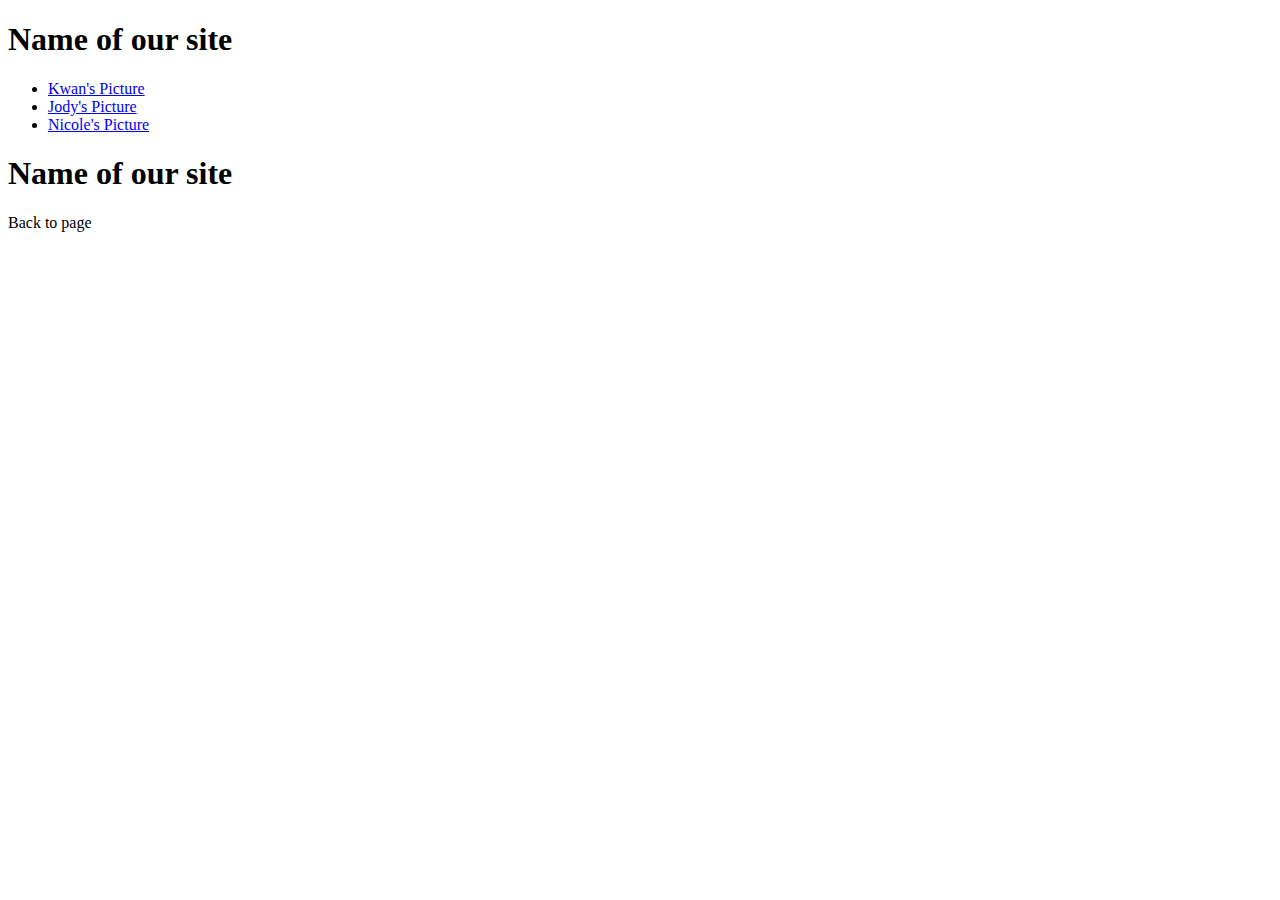
==== index.html @ 93dccd25 "start of homepage layout" ====
<!DOCTYPE html>
<!-- 	Group Project
		Student Names: Yoonkwan Kim, Jody Kirton, Nicole Serrao
-->
<html>
<head>
	<meta charset="utf-8" />
	<title>Group Project</title>
	<meta name="viewport" content="width=device-width, initial-scale=1, maximum-scale=1" />
	<link rel="stylesheet" href="_css/jquery.mobile.css">
	<link rel="stylesheet" href="_css/mystyles.css">	
	<script src="_js/jquery.js"></script>
	<script src="_js/jquery.mobile.js"></script>
	<script src="_js/myscript.js"></script>
</head>
<body>
	<!-- Start main page -->
	<div data-role="page" id="main" data-theme="a">
		<header data-role="header" id="header">
			<h1>Name of our site</h1>
		</header>

		<section class="ui-content" role="main">
			<div role="main" class="ui-content">			
			</div>
		</section>
		
		<footer data-role="footer">		
			<div data-role="navbar" id="navhome" class="ui-navbar">
			    <ul>  
				  <li><a href="#memberPopup" class="ui-btn ui-icon-about ui-btn-icon-left" value="kwan">Kwan's Picture</a></li> 
				  <li><a href="#memberPopup" class="ui-btn ui-icon-sheridan ui-btn-icon-left" value="jody">Jody's Picture</a></li>
				  <li><a href="#memberPopup" class="ui-btn ui-icon-ago ui-btn-icon-left" value="nicole">Nicole's Picture</a></li>
				</ul>
			</div>
		</footer>
	</div>
	<!-- End main page -->
	
	<!-- Start member popup page-->
	<div data-role="page" id="memberPopup">
		<div data-role="header" data-theme="b">
			<h1>Name of our site</h1>
		</div>
		<div class="ui-content" role="main" data-theme="b">	
			<p id="memberInfo"></p>		
			<p><a data-rel="back" class="ui-btn ui-icon-back ui-btn-icon-top">Back to page</a></p>	
		</div>
		<div
	</div>
	<!-- end member popup page -->
</body>
</html>
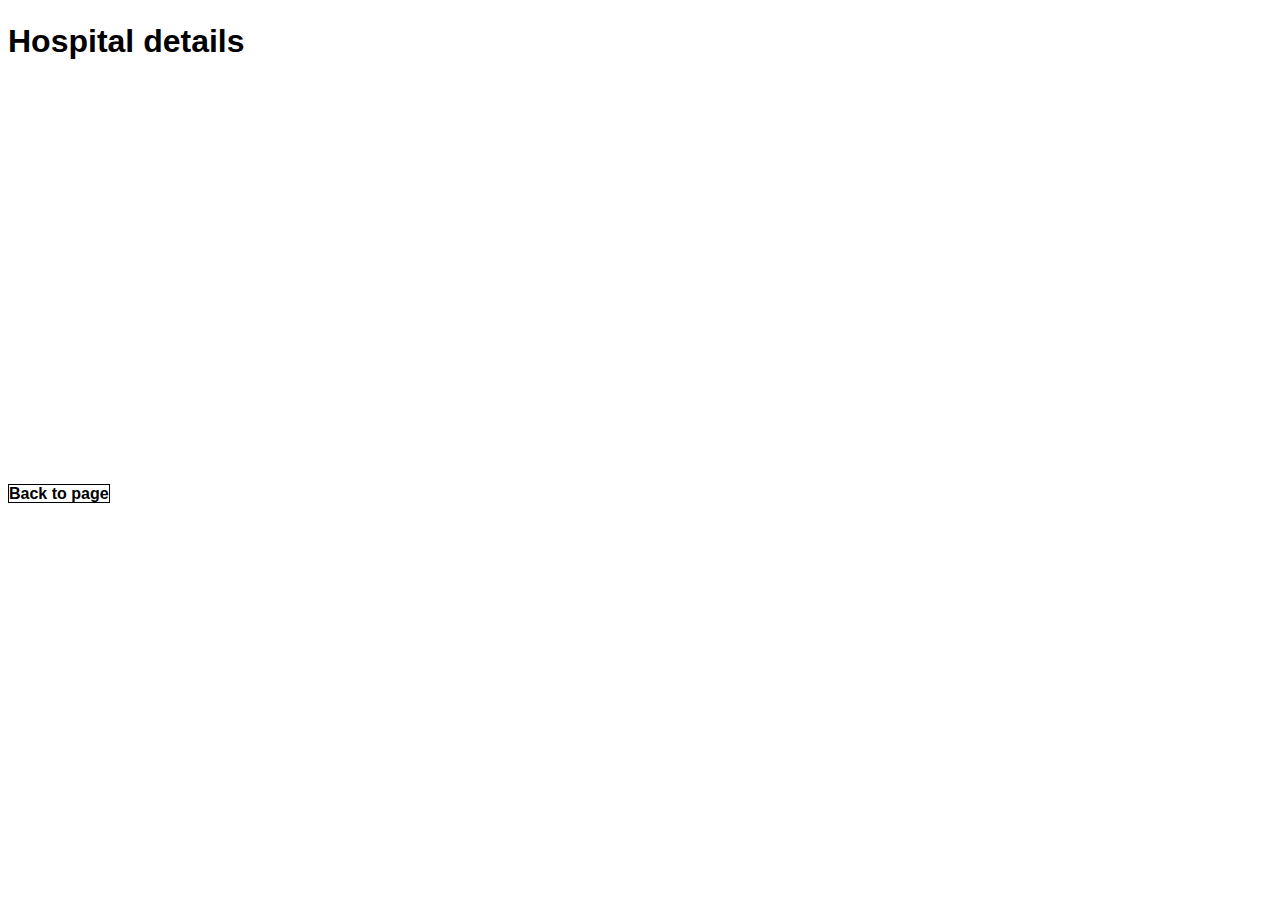
==== commit d13e0116: "Update index.html" ====
--- a/index.html
+++ b/index.html
@@ -1,53 +1,60 @@
 <!DOCTYPE html>
-<!-- 	Group Project
-		Student Names: Yoonkwan Kim, Jody Kirton, Nicole Serrao
+<!--
+    Group Project - Health Matters!
+    Student Names: Yoonkwan Kim, Jody Kirton, Nicole Serrao
 -->
 <html>
+
 <head>
 	<meta charset="utf-8" />
+	<meta name="viewport" content="width=device-width, initial-scale=1, maximum-scale=1" />
+
 	<title>Group Project</title>
-	<meta name="viewport" content="width=device-width, initial-scale=1, maximum-scale=1" />
-	<link rel="stylesheet" href="_css/jquery.mobile.css">
-	<link rel="stylesheet" href="_css/mystyles.css">	
-	<script src="_js/jquery.js"></script>
-	<script src="_js/jquery.mobile.js"></script>
-	<script src="_js/myscript.js"></script>
+
+	<!-- import google fonts -->
+	<link href="https://fonts.googleapis.com/css?family=Passion+One|Roboto|Bungee" rel="stylesheet">
+	<link type="text/css" rel="stylesheet" href="lib/jquery-mobile/jquery.mobile-1.4.5.min.css">
+	<link type="text/css" rel="stylesheet" href="css/colorTheme.css">
+	<link type="text/css" rel="stylesheet" href="css/main.css">
+
+	<script src="lib/jquery/jquery-1.11.1.min.js"></script>
+	<script src="lib/jquery-mobile/jquery.mobile-1.4.5.min.js"></script>
+	<script type="text/javascript" src="http://maps.google.com/maps/api/js?key=AIzaSyAY9Od-i9Cq7FT4Y_vvy7VeWVmrREnJBbY&v=3&language=en"></script>
+ <!--   <script type="text/javascript" src="http://maps.google.com/maps/api/js?v=3&sensor=false&language=en"></script>-->
 </head>
 <body>
+
 	<!-- Start main page -->
-	<div data-role="page" id="main" data-theme="a">
-		<header data-role="header" id="header">
-			<h1>Name of our site</h1>
-		</header>
+	<div data-role="page" id="main" data-theme="a"
+		   include="partial/main.html">
+    <!-- For Jody -->
+    <!-- Start member popup page -->
+    <div data-role="popup" id="member-details" class="ui-content details"
+         data-position-to="window" data-overlay-theme="a" data-theme="a"
+         include="partial/member-details.html"></div>
+    <!-- end member popup page -->
 
-		<section class="ui-content" role="main">
-			<div role="main" class="ui-content">			
-			</div>
-		</section>
-		
-		<footer data-role="footer">		
-			<div data-role="navbar" id="navhome" class="ui-navbar">
-			    <ul>  
-				  <li><a href="#memberPopup" class="ui-btn ui-icon-about ui-btn-icon-left" value="kwan">Kwan's Picture</a></li> 
-				  <li><a href="#memberPopup" class="ui-btn ui-icon-sheridan ui-btn-icon-left" value="jody">Jody's Picture</a></li>
-				  <li><a href="#memberPopup" class="ui-btn ui-icon-ago ui-btn-icon-left" value="nicole">Nicole's Picture</a></li>
-				</ul>
-			</div>
-		</footer>
-	</div>
+  </div>
 	<!-- End main page -->
-	
-	<!-- Start member popup page-->
-	<div data-role="page" id="memberPopup">
-		<div data-role="header" data-theme="b">
-			<h1>Name of our site</h1>
-		</div>
-		<div class="ui-content" role="main" data-theme="b">	
-			<p id="memberInfo"></p>		
-			<p><a data-rel="back" class="ui-btn ui-icon-back ui-btn-icon-top">Back to page</a></p>	
-		</div>
-		<div
-	</div>
-	<!-- end member popup page -->
+
+	<!-- For Yoonkwan -->
+	<!-- Start Mineral page-->
+	<div data-role="page" id="mineral-details" class="details"
+			 include="partial/mineral-details.html"></div>
+	<!-- End Mineral page-->
+
+
+	<!-- For Nicole -->
+	<!-- Start Hospital page-->
+	<div data-role="page" id="hospital-details" class="details"
+			 include="partial/hospital-details.html"></div>
+	<!-- End Hospital page-->
+
+  
+	<script src="js/mineral.js"></script>
+	<script src="js/hospital.js"></script>
+	<script src="js/member.js"></script>
+	<script src="js/init.js"></script>
+
 </body>
 </html>
--- a/css/colorTheme.css
+++ b/css/colorTheme.css
@@ -0,0 +1,583 @@
+/*!
+* jQuery Mobile 1.4.5
+* Git HEAD hash: 68e55e78b292634d3991c795f06f5e37a512decc <> Date: Fri Oct 31 2014 17:33:30 UTC
+* http://jquerymobile.com
+*
+* Copyright 2010, 2014 jQuery Foundation, Inc. and othercontributors
+* Released under the MIT license.
+* http://jquery.org/license
+*
+*/
+
+
+/* Globals */
+/* Font
+-----------------------------------------------------------------------------------------------------------*/
+html {
+	font-size: 100%;
+}
+body,
+input,
+select,
+textarea,
+button,
+.ui-btn {
+	font-size: 1em;
+	line-height: 1.3;
+	             font-family: sans-serif /*{global-font-family}*/;
+}
+legend,
+.ui-input-text input,
+.ui-input-search input {
+	color: inherit;
+	text-shadow: inherit;
+}
+/* Form labels (overrides font-weight bold in bars, and mini font-size) */
+.ui-mobile label,
+div.ui-controlgroup-label {
+	font-weight: normal;
+	font-size: 16px;
+}
+/* Separators
+-----------------------------------------------------------------------------------------------------------*/
+/* Field contain separator (< 28em) */
+.ui-field-contain {
+	border-bottom-color: #828282;
+	border-bottom-color: rgba(0,0,0,.15);
+	border-bottom-width: 1px;
+	border-bottom-style: solid;
+}
+/* Table opt-in classes: strokes between each row, and alternating row stripes */
+/* Classes table-stroke and table-stripe are deprecated in 1.4. */
+.table-stroke thead th,
+.table-stripe thead th,
+.table-stripe tbody tr:last-child {
+	border-bottom: 1px solid #d6d6d6; /* non-RGBA fallback */
+	border-bottom: 1px solid rgba(0,0,0,.1);
+}
+.table-stroke tbody th,
+.table-stroke tbody td {
+	border-bottom: 1px solid #e6e6e6; /* non-RGBA fallback  */
+	border-bottom: 1px solid rgba(0,0,0,.05);
+}
+.table-stripe.table-stroke tbody tr:last-child th,
+.table-stripe.table-stroke tbody tr:last-child td {
+	border-bottom: 0;
+}
+.table-stripe tbody tr:nth-child(odd) td,
+.table-stripe tbody tr:nth-child(odd) th {
+	background-color: #eeeeee; /* non-RGBA fallback  */
+	background-color: rgba(0,0,0,.04);
+}
+/* Buttons
+-----------------------------------------------------------------------------------------------------------*/
+.ui-btn,
+label.ui-btn {
+	font-weight: bold;
+	border-width: 1px;
+	border-style: solid;
+}
+.ui-btn {
+	text-decoration: none !important;
+}
+.ui-btn-active {
+	cursor: pointer;
+}
+/* Corner rounding
+-----------------------------------------------------------------------------------------------------------*/
+/* Class ui-btn-corner-all deprecated in 1.4 */
+.ui-corner-all {
+	-webkit-border-radius: .6em /*{global-radii-blocks}*/;
+	border-radius: .6em /*{global-radii-blocks}*/;
+}
+/* Buttons */
+.ui-btn-corner-all,
+.ui-btn.ui-corner-all,
+/* Slider track */
+.ui-slider-track.ui-corner-all,
+/* Flipswitch */
+.ui-flipswitch.ui-corner-all,
+/* Count bubble */
+.ui-li-count {
+	-webkit-border-radius: .3125em /*{global-radii-buttons}*/;
+	border-radius: .3125em /*{global-radii-buttons}*/;
+}
+/* Icon-only buttons */
+.ui-btn-icon-notext.ui-btn-corner-all,
+.ui-btn-icon-notext.ui-corner-all {
+	-webkit-border-radius: 1em;
+	border-radius: 1em;
+}
+/* Radius clip workaround for cleaning up corner trapping */
+.ui-btn-corner-all,
+.ui-corner-all {
+	-webkit-background-clip: padding;
+	background-clip: padding-box;
+}
+/* Popup arrow */
+.ui-popup.ui-corner-all > .ui-popup-arrow-guide {
+	left: .6em /*{global-radii-blocks}*/;
+	right: .6em /*{global-radii-blocks}*/;
+	top: .6em /*{global-radii-blocks}*/;
+	bottom: .6em /*{global-radii-blocks}*/;
+}
+/* Shadow
+-----------------------------------------------------------------------------------------------------------*/
+.ui-shadow {
+	-webkit-box-shadow: 0 1px 3px /*{global-box-shadow-size}*/ rgba(0,0,0,.2) /*{global-box-shadow-color}*/;
+	-moz-box-shadow: 0 1px 3px /*{global-box-shadow-size}*/ rgba(0,0,0,.2) /*{global-box-shadow-color}*/;
+	box-shadow: 0 1px 3px /*{global-box-shadow-size}*/ rgba(0,0,0,.2) /*{global-box-shadow-color}*/;
+}
+.ui-shadow-inset {
+	-webkit-box-shadow: inset 0 1px 3px /*{global-box-shadow-size}*/ rgba(0,0,0,.2) /*{global-box-shadow-color}*/;
+	-moz-box-shadow: inset 0 1px 3px /*{global-box-shadow-size}*/ rgba(0,0,0,.2) /*{global-box-shadow-color}*/;
+	box-shadow: inset 0 1px 3px /*{global-box-shadow-size}*/ rgba(0,0,0,.2) /*{global-box-shadow-color}*/;
+}
+.ui-overlay-shadow {
+	-webkit-box-shadow: 0 0 12px 		rgba(0,0,0,.6);
+	-moz-box-shadow: 0 0 12px 			rgba(0,0,0,.6);
+	box-shadow: 0 0 12px 				rgba(0,0,0,.6);
+}
+/* Icons
+-----------------------------------------------------------------------------------------------------------*/
+.ui-btn-icon-left:after,
+.ui-btn-icon-right:after,
+.ui-btn-icon-top:after,
+.ui-btn-icon-bottom:after,
+.ui-btn-icon-notext:after {
+	background-color: #666666 /*{global-icon-color}*/;
+	background-color: rgba(0,0,0,.15) /*{global-icon-disc}*/;
+	background-position: center center;
+	background-repeat: no-repeat;
+	-webkit-border-radius: 1em;
+	border-radius: 1em;
+}
+/* Alt icons */
+.ui-alt-icon.ui-btn:after,
+.ui-alt-icon .ui-btn:after,
+html .ui-alt-icon.ui-checkbox-off:after,
+html .ui-alt-icon.ui-radio-off:after,
+html .ui-alt-icon .ui-checkbox-off:after,
+html .ui-alt-icon .ui-radio-off:after {
+	background-color: #666666 /*{global-icon-color}*/;
+	background-color: rgba(0,0,0,.15) /*{global-icon-disc}*/;
+}
+/* No disc */
+.ui-nodisc-icon.ui-btn:after,
+.ui-nodisc-icon .ui-btn:after {
+	background-color: transparent;
+}
+/* Icon shadow */
+.ui-shadow-icon.ui-btn:after,
+.ui-shadow-icon .ui-btn:after {
+	-webkit-box-shadow: 0 1px 0 rgba(255,255,255,.3) /*{global-icon-shadow}*/;
+	-moz-box-shadow: 0 1px 0 rgba(255,255,255,.3) /*{global-icon-shadow}*/;
+	box-shadow: 0 1px 0 rgba(255,255,255,.3) /*{global-icon-shadow}*/;
+}
+/* Checkbox and radio */
+.ui-btn.ui-checkbox-off:after,
+.ui-btn.ui-checkbox-on:after,
+.ui-btn.ui-radio-off:after,
+.ui-btn.ui-radio-on:after {
+	display: block;
+	width: 18px;
+	height: 18px;
+	margin: -9px 2px 0 2px;
+}
+.ui-checkbox-off:after,
+.ui-btn.ui-radio-off:after {
+	filter: Alpha(Opacity=30);
+	opacity: .3;
+}
+.ui-btn.ui-checkbox-off:after,
+.ui-btn.ui-checkbox-on:after {
+	-webkit-border-radius: .1875em;
+	border-radius: .1875em;
+}
+.ui-btn.ui-checkbox-off:after {
+	background-color: #666;
+	background-color: rgba(0,0,0,.3);
+}
+.ui-radio .ui-btn.ui-radio-on:after {
+	background-image: none;
+	background-color: #fff;
+	width: 8px;
+	height: 8px;
+	border-width: 5px;
+	border-style: solid; 
+}
+.ui-alt-icon.ui-btn.ui-radio-on:after,
+.ui-alt-icon .ui-btn.ui-radio-on:after {
+	background-color: #000;
+}
+/* Loader */
+.ui-icon-loading {
+	background: url("images/ajax-loader.gif");
+	background-size: 2.875em 2.875em;
+}
+/* Swatches */
+/* A
+-----------------------------------------------------------------------------------------------------------*/
+/* Bar: Toolbars, dividers, slider track */
+.ui-bar-a,
+.ui-page-theme-a .ui-bar-inherit,
+html .ui-bar-a .ui-bar-inherit,
+html .ui-body-a .ui-bar-inherit,
+html body .ui-group-theme-a .ui-bar-inherit {
+	background-color: #589494 /*{a-bar-background-color}*/;
+	border-color: #305151 /*{a-bar-border}*/;
+	color: #ffffff /*{a-bar-color}*/;
+	text-shadow: 0 /*{a-bar-shadow-x}*/ 1px /*{a-bar-shadow-y}*/ 0 /*{a-bar-shadow-radius}*/ #444444 /*{a-bar-shadow-color}*/;
+	font-weight: bold;
+}
+.ui-bar-a {
+	border-width: 1px;
+	border-style: solid;
+}
+/* Page and overlay */
+.ui-overlay-a,
+.ui-page-theme-a,
+.ui-page-theme-a .ui-panel-wrapper {
+	background-color: #f5eed2 /*{a-page-background-color}*/;
+	border-color: #f5eed2 /*{a-page-border}*/;
+	color: #000000 /*{a-page-color}*/;
+	text-shadow: 0 /*{a-page-shadow-x}*/ 1px /*{a-page-shadow-y}*/ 0 /*{a-page-shadow-radius}*/ #eeeeee /*{a-page-shadow-color}*/;
+}
+/* Body: Read-only lists, text inputs, collapsible content */
+.ui-body-a,
+.ui-page-theme-a .ui-body-inherit,
+html .ui-bar-a .ui-body-inherit,
+html .ui-body-a .ui-body-inherit,
+html body .ui-group-theme-a .ui-body-inherit,
+html .ui-panel-page-container-a {
+	background-color: #d0dcd0 /*{a-body-background-color}*/;
+	border-color: #727972 /*{a-body-border}*/;
+	color: #000000 /*{a-body-color}*/;
+	text-shadow: 0 /*{a-body-shadow-x}*/ 1px /*{a-body-shadow-y}*/ 0 /*{a-body-shadow-radius}*/ #eeeeee /*{a-body-shadow-color}*/;
+}
+.ui-body-a {
+	border-width: 1px;
+	border-style: solid;
+}
+/* Links */
+.ui-page-theme-a a,
+html .ui-bar-a a,
+html .ui-body-a a,
+html body .ui-group-theme-a a {
+	color: #3388cc /*{a-link-color}*/;
+	font-weight: bold;
+}
+.ui-page-theme-a a:visited,
+html .ui-bar-a a:visited,
+html .ui-body-a a:visited,
+html body .ui-group-theme-a a:visited {
+    color: #3388cc /*{a-link-visited}*/;
+}
+.ui-page-theme-a a:hover,
+html .ui-bar-a a:hover,
+html .ui-body-a a:hover,
+html body .ui-group-theme-a a:hover {
+	color: #005599 /*{a-link-hover}*/;
+}
+.ui-page-theme-a a:active,
+html .ui-bar-a a:active,
+html .ui-body-a a:active,
+html body .ui-group-theme-a a:active {
+	color: #005599 /*{a-link-active}*/;
+}
+/* Button up */
+.ui-page-theme-a .ui-btn,
+html .ui-bar-a .ui-btn,
+html .ui-body-a .ui-btn,
+html body .ui-group-theme-a .ui-btn,
+html head + body .ui-btn.ui-btn-a,
+/* Button visited */
+.ui-page-theme-a .ui-btn:visited,
+html .ui-bar-a .ui-btn:visited,
+html .ui-body-a .ui-btn:visited,
+html body .ui-group-theme-a .ui-btn:visited,
+html head + body .ui-btn.ui-btn-a:visited {
+	background-color: #8ebbb4 /*{a-bup-background-color}*/;
+	border-color: #4e6663 /*{a-bup-border}*/;
+	color: #000000 /*{a-bup-color}*/;
+	text-shadow: 0 /*{a-bup-shadow-x}*/ 1px /*{a-bup-shadow-y}*/ 0 /*{a-bup-shadow-radius}*/ #eeeeee /*{a-bup-shadow-color}*/;
+}
+/* Button hover */
+.ui-page-theme-a .ui-btn:hover,
+html .ui-bar-a .ui-btn:hover,
+html .ui-body-a .ui-btn:hover,
+html body .ui-group-theme-a .ui-btn:hover,
+html head + body .ui-btn.ui-btn-a:hover {
+	background-color: #a3d7ce /*{a-bhover-background-color}*/;
+	border-color: #597671 /*{a-bhover-border}*/;
+	color: #000000 /*{a-bhover-color}*/;
+	text-shadow: 0 /*{a-bhover-shadow-x}*/ 1px /*{a-bhover-shadow-y}*/ 0 /*{a-bhover-shadow-radius}*/ #eeeeee /*{a-bhover-shadow-color}*/;
+}
+/* Button down */
+.ui-page-theme-a .ui-btn:active,
+html .ui-bar-a .ui-btn:active,
+html .ui-body-a .ui-btn:active,
+html body .ui-group-theme-a .ui-btn:active,
+html head + body .ui-btn.ui-btn-a:active {
+	background-color: #a3d7ce /*{a-bdown-background-color}*/;
+	border-color: #597671 /*{a-bdown-border}*/;
+	color: #000000 /*{a-bdown-color}*/;
+	text-shadow: 0 /*{a-bdown-shadow-x}*/ 1px /*{a-bdown-shadow-y}*/ 0 /*{a-bdown-shadow-radius}*/ #eeeeee /*{a-bdown-shadow-color}*/;
+}
+/* Active button */
+.ui-page-theme-a .ui-btn.ui-btn-active,
+html .ui-bar-a .ui-btn.ui-btn-active,
+html .ui-body-a .ui-btn.ui-btn-active,
+html body .ui-group-theme-a .ui-btn.ui-btn-active,
+html head + body .ui-btn.ui-btn-a.ui-btn-active,
+/* Active checkbox icon */
+.ui-page-theme-a .ui-checkbox-on:after,
+html .ui-bar-a .ui-checkbox-on:after,
+html .ui-body-a .ui-checkbox-on:after,
+html body .ui-group-theme-a .ui-checkbox-on:after,
+.ui-btn.ui-checkbox-on.ui-btn-a:after,
+/* Active flipswitch background */
+.ui-page-theme-a .ui-flipswitch-active,
+html .ui-bar-a .ui-flipswitch-active,
+html .ui-body-a .ui-flipswitch-active,
+html body .ui-group-theme-a .ui-flipswitch-active,
+html body .ui-flipswitch.ui-bar-a.ui-flipswitch-active,
+/* Active slider track */
+.ui-page-theme-a .ui-slider-track .ui-btn-active,
+html .ui-bar-a .ui-slider-track .ui-btn-active,
+html .ui-body-a .ui-slider-track .ui-btn-active,
+html body .ui-group-theme-a .ui-slider-track .ui-btn-active,
+html body div.ui-slider-track.ui-body-a .ui-btn-active {
+	background-color: #3388cc /*{a-active-background-color}*/;
+	border-color: #3388cc /*{a-active-border}*/;
+	color: #ffffff /*{a-active-color}*/;
+	text-shadow: 0 /*{a-active-shadow-x}*/ 1px /*{a-active-shadow-y}*/ 0 /*{a-active-shadow-radius}*/ #005599 /*{a-active-shadow-color}*/;
+}
+/* Active radio button icon */
+.ui-page-theme-a .ui-radio-on:after,
+html .ui-bar-a .ui-radio-on:after,
+html .ui-body-a .ui-radio-on:after,
+html body .ui-group-theme-a .ui-radio-on:after,
+.ui-btn.ui-radio-on.ui-btn-a:after {
+	border-color: #3388cc /*{a-active-background-color}*/;
+}
+/* Focus */
+.ui-page-theme-a .ui-btn:focus,
+html .ui-bar-a .ui-btn:focus,
+html .ui-body-a .ui-btn:focus,
+html body .ui-group-theme-a .ui-btn:focus,
+html head + body .ui-btn.ui-btn-a:focus,
+/* Focus buttons and text inputs with div wrap */
+.ui-page-theme-a .ui-focus,
+html .ui-bar-a .ui-focus,
+html .ui-body-a .ui-focus,
+html body .ui-group-theme-a .ui-focus,
+html head + body .ui-btn-a.ui-focus,
+html head + body .ui-body-a.ui-focus {
+	-webkit-box-shadow: 0 0 12px #3388cc /*{a-active-background-color}*/;
+	-moz-box-shadow: 0 0 12px #3388cc /*{a-active-background-color}*/;
+	box-shadow: 0 0 12px #3388cc /*{a-active-background-color}*/;
+}
+/* B
+-----------------------------------------------------------------------------------------------------------*/
+/* Bar: Toolbars, dividers, slider track */
+.ui-bar-b,
+.ui-page-theme-b .ui-bar-inherit,
+html .ui-bar-b .ui-bar-inherit,
+html .ui-body-b .ui-bar-inherit,
+html body .ui-group-theme-b .ui-bar-inherit {
+	background-color: #e9e9e9 /*{b-bar-background-color}*/;
+	border-color: #dddddd /*{b-bar-border}*/;
+	color: #333333 /*{b-bar-color}*/;
+	text-shadow: 0 /*{b-bar-shadow-x}*/ 1px /*{b-bar-shadow-y}*/ 0 /*{b-bar-shadow-radius}*/ #eeeeee /*{b-bar-shadow-color}*/;
+	font-weight: bold;
+}
+.ui-bar-b {
+	border-width: 1px;
+	border-style: solid;
+}
+/* Page and overlay */
+.ui-overlay-b,
+.ui-page-theme-b,
+.ui-page-theme-b .ui-panel-wrapper {
+	background-color: #f9f9f9 /*{b-page-background-color}*/;
+	border-color: #bbbbbb /*{b-page-border}*/;
+	color: #333333 /*{b-page-color}*/;
+	text-shadow: 0 /*{b-page-shadow-x}*/ 1px /*{b-page-shadow-y}*/ 0 /*{b-page-shadow-radius}*/ #f3f3f3 /*{b-page-shadow-color}*/;
+}
+/* Body: Read-only lists, text inputs, collapsible content */
+.ui-body-b,
+.ui-page-theme-b .ui-body-inherit,
+html .ui-bar-b .ui-body-inherit,
+html .ui-body-b .ui-body-inherit,
+html body .ui-group-theme-b .ui-body-inherit,
+html .ui-panel-page-container-b {
+	background-color: #ffffff /*{b-body-background-color}*/;
+	border-color: #dddddd /*{b-body-border}*/;
+	color: #333333 /*{b-body-color}*/;
+	text-shadow: 0 /*{b-body-shadow-x}*/ 1px /*{b-body-shadow-y}*/ 0 /*{b-body-shadow-radius}*/ #f3f3f3 /*{b-body-shadow-color}*/;
+}
+.ui-body-b {
+	border-width: 1px;
+	border-style: solid;
+}
+/* Links */
+.ui-page-theme-b a,
+html .ui-bar-b a,
+html .ui-body-b a,
+html body .ui-group-theme-b a {
+	color: #3388cc /*{b-link-color}*/;
+	font-weight: bold;
+}
+.ui-page-theme-b a:visited,
+html .ui-bar-b a:visited,
+html .ui-body-b a:visited,
+html body .ui-group-theme-b a:visited {
+    color: #3388cc /*{b-link-visited}*/;
+}
+.ui-page-theme-b a:hover,
+html .ui-bar-b a:hover,
+html .ui-body-b a:hover,
+html body .ui-group-theme-b a:hover {
+	color: #005599 /*{b-link-hover}*/;
+}
+.ui-page-theme-b a:active,
+html .ui-bar-b a:active,
+html .ui-body-b a:active,
+html body .ui-group-theme-b a:active {
+	color: #005599 /*{b-link-active}*/;
+}
+/* Button up */
+.ui-page-theme-b .ui-btn,
+html .ui-bar-b .ui-btn,
+html .ui-body-b .ui-btn,
+html body .ui-group-theme-b .ui-btn,
+html head + body .ui-btn.ui-btn-b,
+/* Button visited */
+.ui-page-theme-b .ui-btn:visited,
+html .ui-bar-b .ui-btn:visited,
+html .ui-body-b .ui-btn:visited,
+html body .ui-group-theme-b .ui-btn:visited,
+html head + body .ui-btn.ui-btn-b:visited {
+	background-color: #f6f6f6 /*{b-bup-background-color}*/;
+	border-color: #dddddd /*{b-bup-border}*/;
+	color: #333333 /*{b-bup-color}*/;
+	text-shadow: 0 /*{b-bup-shadow-x}*/ 1px /*{b-bup-shadow-y}*/ 0 /*{b-bup-shadow-radius}*/ #f3f3f3 /*{b-bup-shadow-color}*/;
+}
+/* Button hover */
+.ui-page-theme-b .ui-btn:hover,
+html .ui-bar-b .ui-btn:hover,
+html .ui-body-b .ui-btn:hover,
+html body .ui-group-theme-b .ui-btn:hover,
+html head + body .ui-btn.ui-btn-b:hover {
+	background-color: #ededed /*{b-bhover-background-color}*/;
+	border-color: #dddddd /*{b-bhover-border}*/;
+	color: #333333 /*{b-bhover-color}*/;
+	text-shadow: 0 /*{b-bhover-shadow-x}*/ 1px /*{b-bhover-shadow-y}*/ 0 /*{b-bhover-shadow-radius}*/ #f3f3f3 /*{b-bhover-shadow-color}*/;
+}
+/* Button down */
+.ui-page-theme-b .ui-btn:active,
+html .ui-bar-b .ui-btn:active,
+html .ui-body-b .ui-btn:active,
+html body .ui-group-theme-b .ui-btn:active,
+html head + body .ui-btn.ui-btn-b:active {
+	background-color: #e8e8e8 /*{b-bdown-background-color}*/;
+	border-color: #dddddd /*{b-bdown-border}*/;
+	color: #333333 /*{b-bdown-color}*/;
+	text-shadow: 0 /*{b-bdown-shadow-x}*/ 1px /*{b-bdown-shadow-y}*/ 0 /*{b-bdown-shadow-radius}*/ #f3f3f3 /*{b-bdown-shadow-color}*/;
+}
+/* Active button */
+.ui-page-theme-b .ui-btn.ui-btn-active,
+html .ui-bar-b .ui-btn.ui-btn-active,
+html .ui-body-b .ui-btn.ui-btn-active,
+html body .ui-group-theme-b .ui-btn.ui-btn-active,
+html head + body .ui-btn.ui-btn-b.ui-btn-active,
+/* Active checkbox icon */
+.ui-page-theme-b .ui-checkbox-on:after,
+html .ui-bar-b .ui-checkbox-on:after,
+html .ui-body-b .ui-checkbox-on:after,
+html body .ui-group-theme-b .ui-checkbox-on:after,
+.ui-btn.ui-checkbox-on.ui-btn-b:after,
+/* Active flipswitch background */
+.ui-page-theme-b .ui-flipswitch-active,
+html .ui-bar-b .ui-flipswitch-active,
+html .ui-body-b .ui-flipswitch-active,
+html body .ui-group-theme-b .ui-flipswitch-active,
+html body .ui-flipswitch.ui-bar-b.ui-flipswitch-active,
+/* Active slider track */
+.ui-page-theme-b .ui-slider-track .ui-btn-active,
+html .ui-bar-b .ui-slider-track .ui-btn-active,
+html .ui-body-b .ui-slider-track .ui-btn-active,
+html body .ui-group-theme-b .ui-slider-track .ui-btn-active,
+html body div.ui-slider-track.ui-body-b .ui-btn-active {
+	background-color: #3388cc /*{b-active-background-color}*/;
+	border-color: #3388cc /*{b-active-border}*/;
+	color: #ffffff /*{b-active-color}*/;
+	text-shadow: 0 /*{b-active-shadow-x}*/ 1px /*{b-active-shadow-y}*/ 0 /*{b-active-shadow-radius}*/ #005599 /*{b-active-shadow-color}*/;
+}
+/* Active radio button icon */
+.ui-page-theme-b .ui-radio-on:after,
+html .ui-bar-b .ui-radio-on:after,
+html .ui-body-b .ui-radio-on:after,
+html body .ui-group-theme-b .ui-radio-on:after,
+.ui-btn.ui-radio-on.ui-btn-b:after {
+	border-color: #3388cc /*{b-active-background-color}*/;
+}
+/* Focus */
+.ui-page-theme-b .ui-btn:focus,
+html .ui-bar-b .ui-btn:focus,
+html .ui-body-b .ui-btn:focus,
+html body .ui-group-theme-b .ui-btn:focus,
+html head + body .ui-btn.ui-btn-b:focus,
+/* Focus buttons and text inputs with div wrap */
+.ui-page-theme-b .ui-focus,
+html .ui-bar-b .ui-focus,
+html .ui-body-b .ui-focus,
+html body .ui-group-theme-b .ui-focus,
+html head + body .ui-btn-b.ui-focus,
+html head + body .ui-body-b.ui-focus {
+	-webkit-box-shadow: 0 0 12px #3388cc /*{b-active-background-color}*/;
+	-moz-box-shadow: 0 0 12px #3388cc /*{b-active-background-color}*/;
+	box-shadow: 0 0 12px #3388cc /*{b-active-background-color}*/;
+}
+
+
+/* Structure */
+/* Disabled
+-----------------------------------------------------------------------------------------------------------*/
+/* Class ui-disabled deprecated in 1.4. :disabled not supported by IE8 so we use [disabled] */
+.ui-disabled,
+.ui-state-disabled,
+button[disabled],
+.ui-select .ui-btn.ui-state-disabled {
+	filter: Alpha(Opacity=30);
+	opacity: .3;
+	cursor: default !important;
+	pointer-events: none;
+}
+/* Focus state outline
+-----------------------------------------------------------------------------------------------------------*/
+.ui-btn:focus,
+.ui-btn.ui-focus {
+	outline: 0;
+}
+/* Unset box-shadow in browsers that don't do it right */
+.ui-noboxshadow .ui-shadow,
+.ui-noboxshadow .ui-shadow-inset,
+.ui-noboxshadow .ui-overlay-shadow,
+.ui-noboxshadow .ui-shadow-icon.ui-btn:after,
+.ui-noboxshadow .ui-shadow-icon .ui-btn:after,
+.ui-noboxshadow .ui-focus,
+.ui-noboxshadow .ui-btn:focus,
+.ui-noboxshadow  input:focus,
+.ui-noboxshadow .ui-panel {
+	-webkit-box-shadow: none !important;
+	-moz-box-shadow: none !important;
+	box-shadow: none !important;
+}
+.ui-noboxshadow .ui-btn:focus,
+.ui-noboxshadow .ui-focus {
+	outline-width: 1px;
+	outline-style: auto;
+}
+			